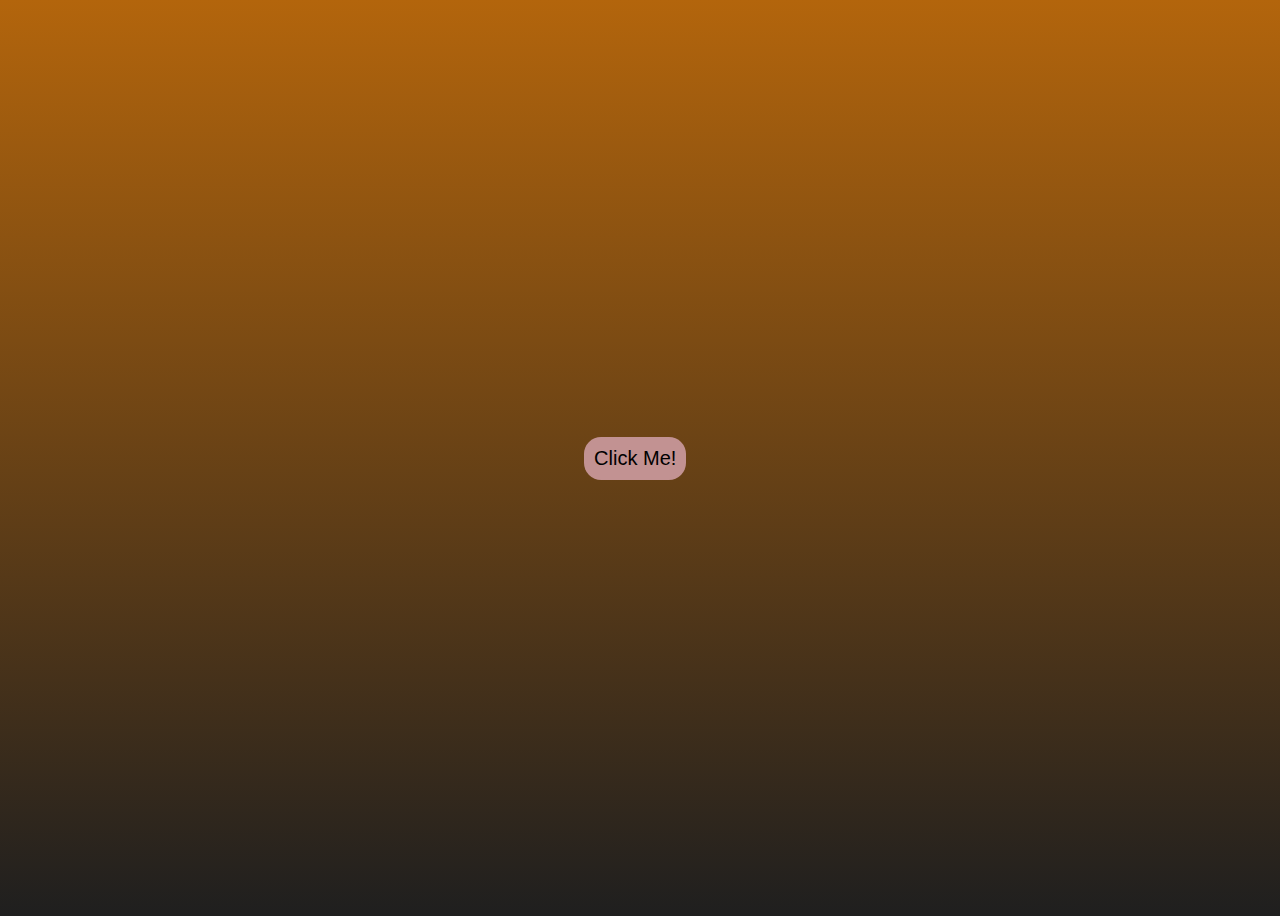
==== pt2/index.html @ 5cf686be "Initial comit to Landing Page" ====
<!DOCTYPE html>
<html lang="en">
<head>
    <meta charset="UTF-8">
    <meta name="viewport" content="width=device-width, initial-scale=1.0">
    <title>Document</title>
    <link rel="stylesheet" href="styles.css">
</head>
<body>
    <div class="container">
        <button onclick="changeColors()" class="color-btn">Click Me!</button>
    </div>


<script src="script.js"></script>
</body>
</html>
---- pt2/styles.css ----
body {
    background-image: linear-gradient(#b3650c, rgb(31, 31, 31));
    background-repeat: no-repeat;
    background-position: center;
    height: 100vh;
}

.container {
    width: 98vw;
    height: 100vh;
    display: flex;
    justify-content: center;
    align-items: center;
}

.color-btn {
    background: rgb(194, 146, 146);
    font-size: 20px;
    border: none;
    border-radius: 17px;
    padding: 10px;
}
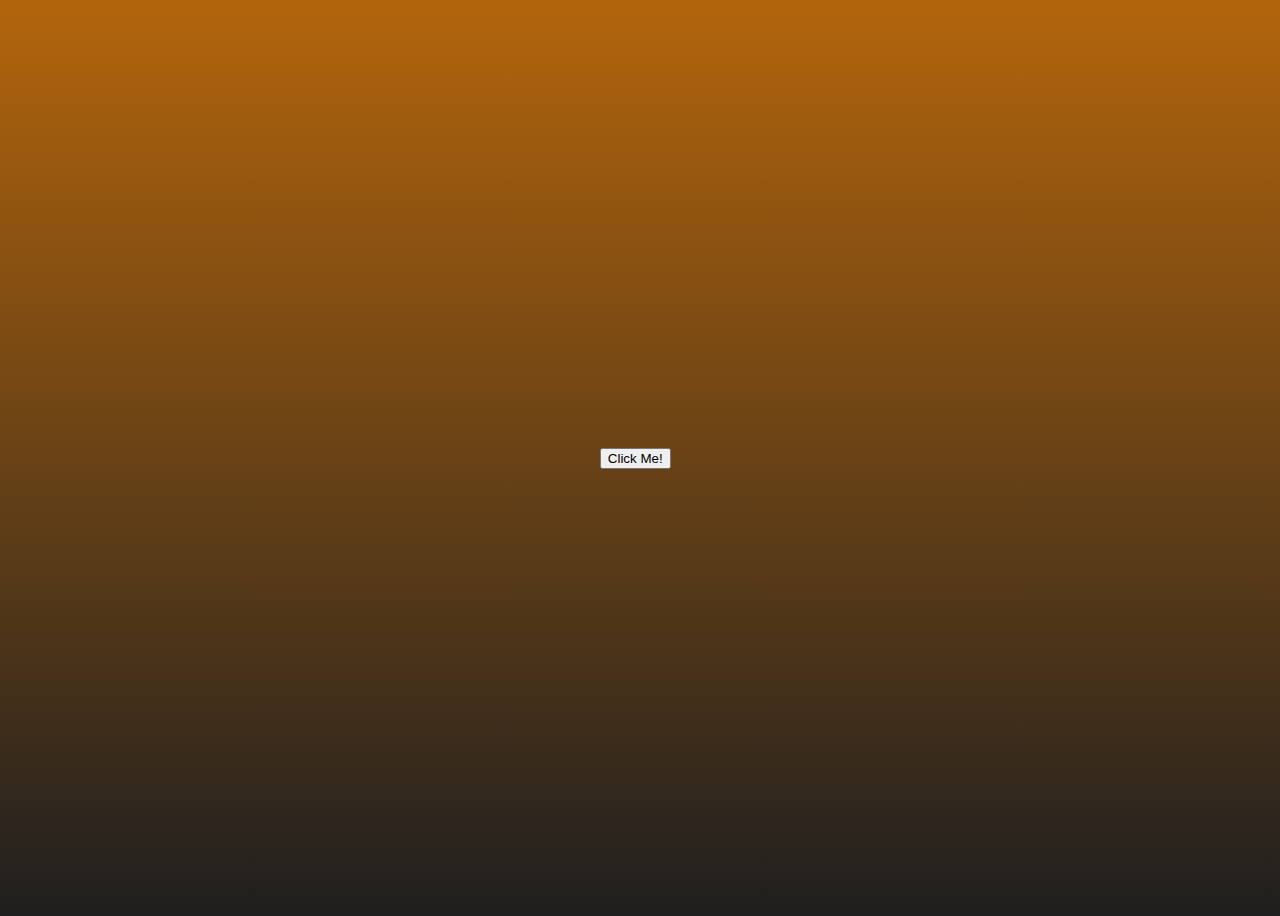
==== commit a6e9b227: "added some more code" ====
--- a/pt2/index.html
+++ b/pt2/index.html
@@ -8,7 +8,7 @@
 </head>
 <body>
     <div class="container">
-        <button onclick="changeColors()" class="color-btn">Click Me!</button>
+        <button onclick="myBtn" class="demo">Click Me!</button>
     </div>
 
 
